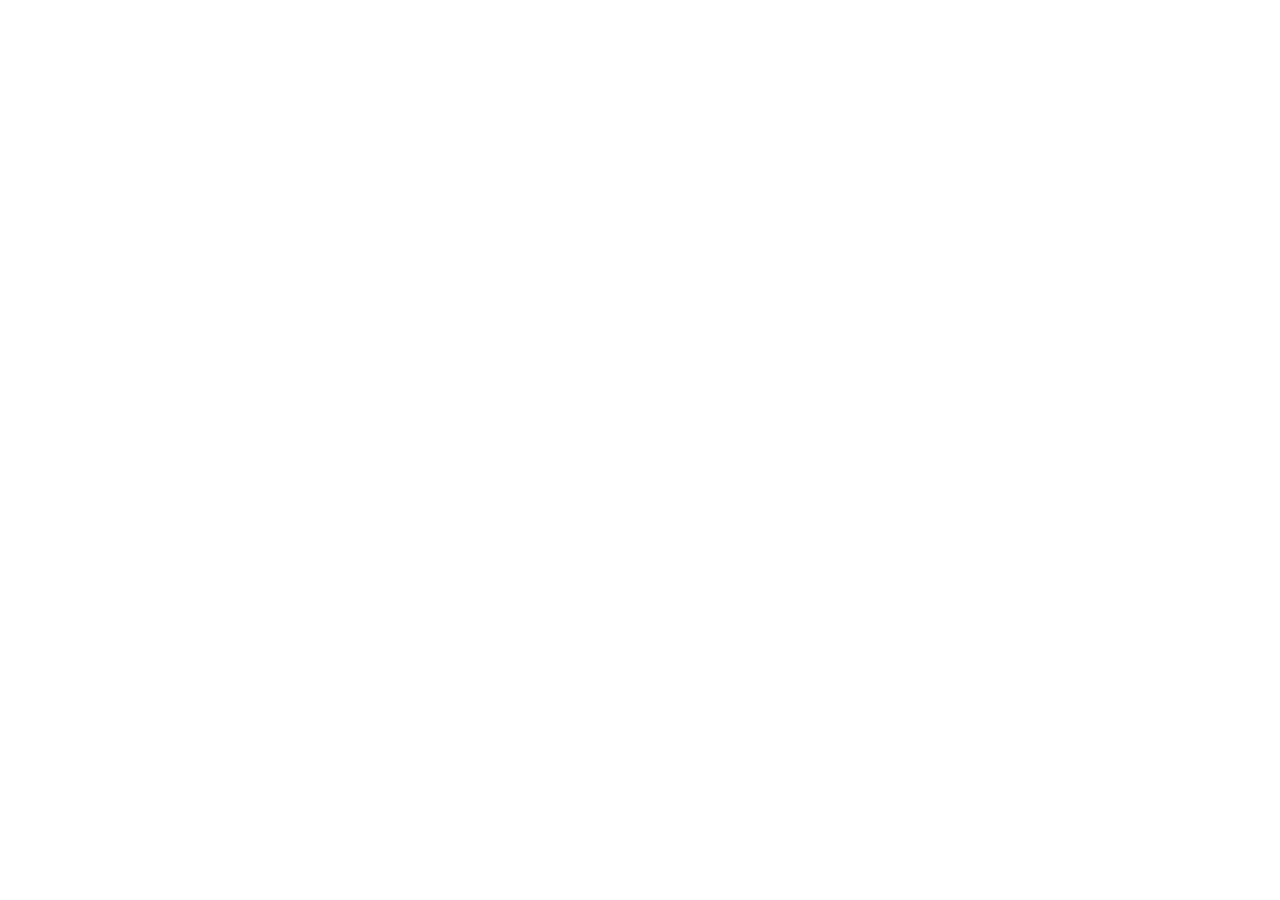
==== index.html @ 5331ec01 "🔁 Edit HTML" ====
<html>
	<head>
		<!-- Icon -->
		<link rel="shortcut icon" href="/favicon.ico">
		<link rel="icon" sizes="16x16 32x32 64x64" href="img/favicon.ico">
		<link rel="icon" type="image/png" sizes="196x196" href="img/favicon-192.png">
		<link rel="icon" type="image/png" sizes="160x160" href="img/favicon-160.png">
		<link rel="icon" type="image/png" sizes="96x96" href="img/favicon-96.png">
		<link rel="icon" type="image/png" sizes="64x64" href="img/favicon-64.png">
		<link rel="icon" type="image/png" sizes="32x32" href="img/favicon-32.png">
		<link rel="icon" type="image/png" sizes="16x16" href="img/favicon-16.png">
		<link rel="apple-touch-icon" href="img/favicon-57.png">
		<link rel="apple-touch-icon" sizes="114x114" href="img/favicon-114.png">
		<link rel="apple-touch-icon" sizes="72x72" href="img/favicon-72.png">
		<link rel="apple-touch-icon" sizes="144x144" href="img/favicon-144.png">
		<link rel="apple-touch-icon" sizes="60x60" href="img/favicon-60.png">
		<link rel="apple-touch-icon" sizes="120x120" href="img/favicon-120.png">
		<link rel="apple-touch-icon" sizes="76x76" href="img/favicon-76.png">
		<link rel="apple-touch-icon" sizes="152x152" href="img/favicon-152.png">
		<link rel="apple-touch-icon" sizes="180x180" href="img/favicon-180.png">
		<meta name="msapplication-TileColor" content="#FFFFFF">
		<meta name="msapplication-TileImage" content="img/favicon-144.png">
		<meta name="msapplication-config" content="/browserconfig.xml">
		<meta charset="UTF-8" />
		<meta name="description" content="📺 A Dashboard with the price movements of BTC/USD (Bitcoin/US-Dollar) 💹">

		<link rel="stylesheet" href="css/styles.css?v=1.0">
		<link rel="stylesheet" type="text/css" href="css/style.css"/>

		<title>BTC/USD</title>
	</head>
	<body>
		<div class="tradingview-widget-container">
			<div id="tradingview_417af"></div>
			<script type="text/javascript" src="https://s3.tradingview.com/tv.js"></script>
			<script type="text/javascript">
				new TradingView.widget({
					"autosize": true,
					"symbol": "BINANCE:BTCUSD",
					"interval": "W",
					"timezone": "Europe/Zurich",
					"theme": "Dark",
					"style": "1",
					"locale": "en",
					"toolbar_bg": "#f1f3f6",
					"enable_publishing": false,
					"withdateranges": true,
					"hide_side_toolbar": false,
					"allow_symbol_change": true,
					"details": false,
					"studies": [
						"PivotPointsHighLow@tv-basicstudies",
						"RSI@tv-basicstudies",
						"StochasticRSI@tv-basicstudies",
						"Volume@tv-basicstudies"
					],
					"container_id": "tradingview_417af"
				});
			</script>
		</div>
	</body>
</html>
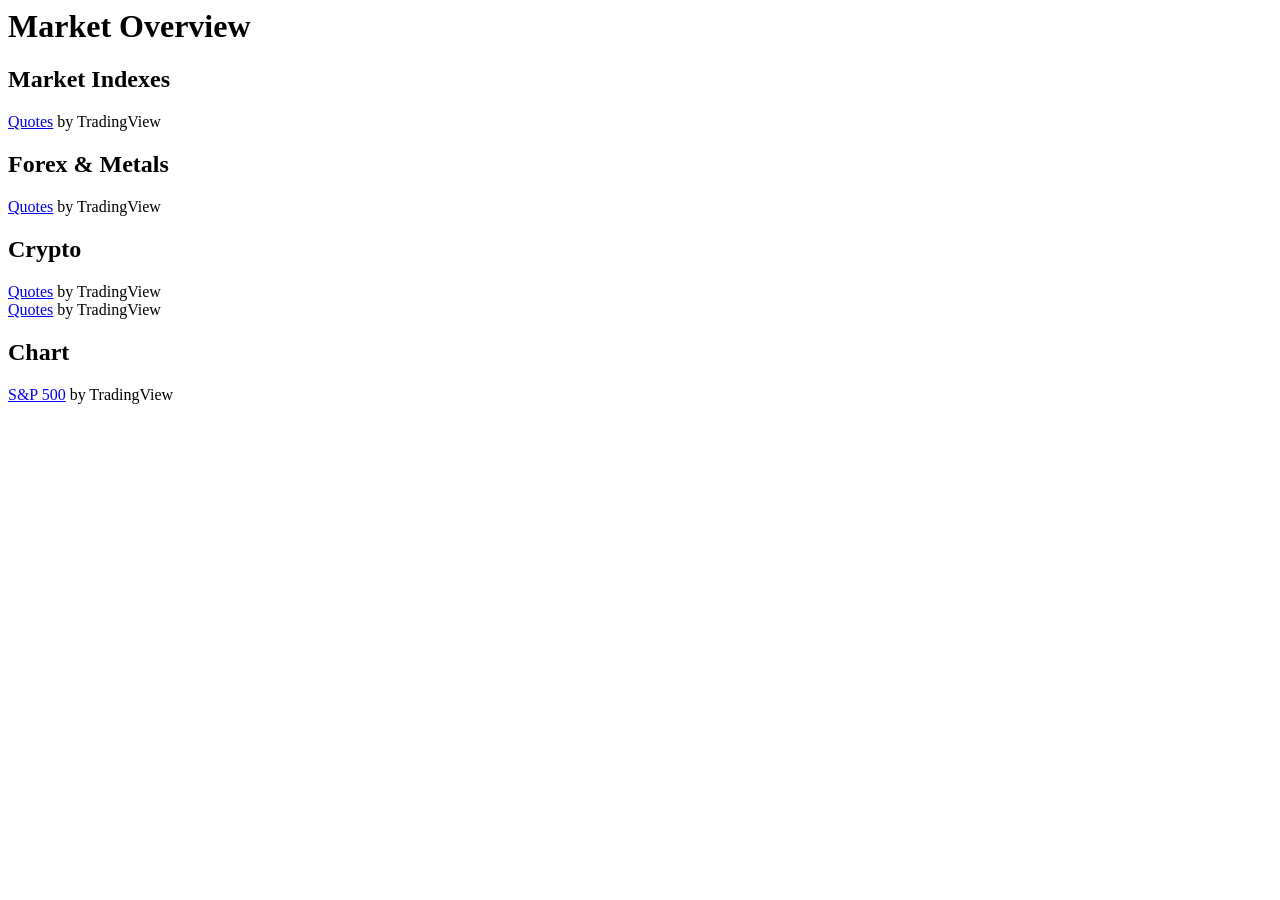
==== commit 6658d2cf: "➕ Add QUICK (QUICK) 🐉" ====
--- a/index.html
+++ b/index.html
@@ -21,42 +21,239 @@
 		<meta name="msapplication-TileColor" content="#FFFFFF">
 		<meta name="msapplication-TileImage" content="img/favicon-144.png">
 		<meta name="msapplication-config" content="/browserconfig.xml">
+		
 		<meta charset="UTF-8" />
-		<meta name="description" content="📺 A Dashboard with the price movements of BTC/USD (Bitcoin/US-Dollar) 💹">
+		<meta name="description" content="📺 A Market Overview with the price movements of Market Indexes, Forex, Metals and Crypto 💹">
 
 		<link rel="stylesheet" href="css/styles.css?v=1.0">
 		<link rel="stylesheet" type="text/css" href="css/style.css"/>
 
-		<title>BTC/USD</title>
+		<title>Market Overview</title>
 	</head>
 	<body>
+		<h1> Market Overview </h1>
 		<div class="tradingview-widget-container">
-			<div id="tradingview_417af"></div>
-			<script type="text/javascript" src="https://s3.tradingview.com/tv.js"></script>
-			<script type="text/javascript">
-				new TradingView.widget({
-					"autosize": true,
-					"symbol": "BINANCE:BTCUSD",
-					"interval": "W",
-					"timezone": "Europe/Zurich",
-					"theme": "Dark",
-					"style": "1",
-					"locale": "en",
-					"toolbar_bg": "#f1f3f6",
-					"enable_publishing": false,
-					"withdateranges": true,
-					"hide_side_toolbar": false,
-					"allow_symbol_change": true,
-					"details": false,
-					"studies": [
-						"PivotPointsHighLow@tv-basicstudies",
-						"RSI@tv-basicstudies",
-						"StochasticRSI@tv-basicstudies",
-						"Volume@tv-basicstudies"
-					],
-					"container_id": "tradingview_417af"
-				});
-			</script>
+			<h2> Market Indexes </h2>
+			<div class="tradingview-widget-container">
+				<div class="tradingview-widget-container__widget"></div>
+				<div class="tradingview-widget-copyright"><a href="https://www.tradingview.com" rel="noopener" target="_blank"><span class="blue-text">Quotes</span></a> by TradingView</div>
+				<script type="text/javascript" src="https://s3.tradingview.com/external-embedding/embed-widget-tickers.js" async>
+					{
+						"symbols": [
+							{
+								"description": "S&P 500",
+								"proName": "OANDA:SPX500USD"
+							},
+							{
+								"description": "TA 35",
+								"proName": "TASE:TA35"
+							},
+							{
+								"description": "SMI",
+								"proName": "SIX:SMI"
+							},
+							{
+								"description": "FTSE MIB",
+								"proName": "INDEX:FTSEMIB"
+							},
+							{
+								"description": "NI 225",
+								"proName": "OANDA:JP225USD"
+							}
+						],
+						"colorTheme": "dark",
+						"isTransparent": false,
+						"showSymbolLogo": true,
+						"locale": "en"
+					}
+				</script>
+			</div>
+			<h2> Forex & Metals </h2>
+			<div class="tradingview-widget-container">
+				<div class="tradingview-widget-container__widget"></div>
+				<div class="tradingview-widget-copyright"><a href="https://www.tradingview.com" rel="noopener" target="_blank"><span class="blue-text">Quotes</span></a> by TradingView</div>
+				<script type="text/javascript" src="https://s3.tradingview.com/external-embedding/embed-widget-tickers.js" async>
+					{
+						"symbols": [
+							{
+								"description": "USD/CHF",
+								"proName": "FX_IDC:USDCHF"
+							},
+							{
+								"description": "FEDERAL FUNDS RATE",
+								"proName": "FRED:DFEDTARU"
+							},
+							{
+								"description": "USD/EUR",
+								"proName": "FX_IDC:USDEUR"
+							},
+							{
+								"description": "1kg Gold/CHF",
+								"proName": "FX_IDC:INGCHF"
+							},
+							{
+								"description": "1kg Silver/CHF",
+								"proName": "FX_IDC:SBNCHF"
+							}
+						],
+						"colorTheme": "dark",
+						"isTransparent": false,
+						"showSymbolLogo": true,
+						"locale": "en"
+					}
+				</script>
+			</div>
+			<h2> Crypto </h2>
+			<div class="tradingview-widget-container">
+				<div class="tradingview-widget-container__widget"></div>
+				<div class="tradingview-widget-copyright"><a href="https://www.tradingview.com" rel="noopener" target="_blank"><span class="blue-text">Quotes</span></a> by TradingView</div>
+				<script type="text/javascript" src="https://s3.tradingview.com/external-embedding/embed-widget-tickers.js" async>
+					{
+						"symbols": [
+							{
+								"description": "BTC/USD",
+								"proName": "BINANCE:BTCUSD"
+							},
+							{
+								"description": "ETH/USD",
+								"proName": "BINANCE:ETHUSD"
+							},
+							{
+								"description": "QUICK/USD",
+								"proName": "BINANCE:QUICKUSDT"
+							},
+							{
+								"description": "BNB/USD",
+								"proName": "BINANCE:BNBUSD"
+							},
+							{
+								"description": "SSV/USD",
+								"proName": "BINANCE:SSVUSD"
+							}
+						],
+						"colorTheme": "dark",
+						"isTransparent": false,
+						"showSymbolLogo": true,
+						"locale": "en"
+					}
+				</script>
+			</div>
+			<div class="tradingview-widget-container">
+				<div class="tradingview-widget-container__widget"></div>
+				<div class="tradingview-widget-copyright"><a href="https://www.tradingview.com" rel="noopener" target="_blank"><span class="blue-text">Quotes</span></a> by TradingView</div>
+				<script type="text/javascript" src="https://s3.tradingview.com/external-embedding/embed-widget-tickers.js" async>
+					{
+						"symbols": [
+							{
+								"description": "BNT/USD",
+								"proName": "BINANCE:BNTUSDT"
+							},
+							{
+								"description": "POL/USD",
+								"proName": "BINANCE:POLUSD"
+							},
+							{
+								"description": "FTM/USD",
+								"proName": "BINANCE:FTMUSD"
+							},
+							{
+								"description": "IDEX/USD",
+								"proName": "BINANCE:IDEXUSD"
+							},
+							{
+								"description": "ARB/USD",
+								"proName": "BINANCE:ARBUSDT"
+							}
+						],
+						"colorTheme": "dark",
+						"isTransparent": false,
+						"showSymbolLogo": true,
+						"locale": "en"
+					}
+				</script>
+			</div>
+			<h2> Chart </h2>
+			<div class="tradingview-widget-container">
+				<div id="tradingview_e8748"></div>
+				<div class="tradingview-widget-copyright"><a href="https://www.tradingview.com/symbols/OANDA-SPX500USD/" rel="noopener" target="_blank"><span class="blue-text">S&#38;P 500</span></a> by TradingView</div>
+				<script type="text/javascript" src="https://s3.tradingview.com/tv.js"></script>
+				<script type="text/javascript">
+					new TradingView.MediumWidget(
+						{
+							"symbols": [
+								[
+									"S&P 500",
+									"OANDA:SPX500USD|ALL"
+								],
+								[
+									"FEDERAL FUNDS RATE",
+									"FRED:DFEDTARU|ALL"
+								],
+								[
+									"TA 35",
+									"TASE:TA35|ALL"
+								],
+								[
+									"SMI",
+									"SIX:SMI|ALL"
+								],
+								[
+									"FTSE MIB",
+									"INDEX:FTSEMIB|ALL"
+								],
+								[
+									"NI 225",
+									"OANDA:JP225USD|ALL"
+								],
+								[
+									"BTC/USD",
+									"COINBASE:BTCUSD|ALL"
+								],
+								[
+									"ETH/USD",
+									"COINBASE:ETHUSD|ALL"
+								],
+								[
+									"BTC Dominance %",
+									"CRYPTOCAP:BTC.D|ALL"
+								],
+								[
+									"Gold Silver Ratio/USD",
+									"FX_IDC:AUGUSD|ALL"
+								],
+								[
+									"1kg Gold/CHF",
+									"FX_IDC:INGCHF|ALL"
+								],
+								[
+									"1kg Silver/CHF",
+									"FX_IDC:SBNCHF|ALL"
+								]
+							],
+							"chartOnly": false,
+							"width": "100%",
+							"height": "500px",
+							"locale": "en",
+							"colorTheme": "dark",
+							"gridLineColor": "rgba(240, 243, 250, 0)",
+							"fontColor": "#787B86",
+							"isTransparent": false,
+							"autosize": true,
+							"showFloatingTooltip": true,
+							"showVolume": false,
+							"scalePosition": "no",
+							"scaleMode": "Normal",
+							"fontFamily": "Trebuchet MS, sans-serif",
+							"noTimeScale": false,
+							"chartType": "area",
+							"lineColor": "#2962FF",
+							"bottomColor": "rgba(41, 98, 255, 0)",
+							"topColor": "rgba(41, 98, 255, 0.3)",
+							"container_id": "tradingview_e8748"
+						}
+					);
+				</script>
+			</div>
 		</div>
 	</body>
 </html>
